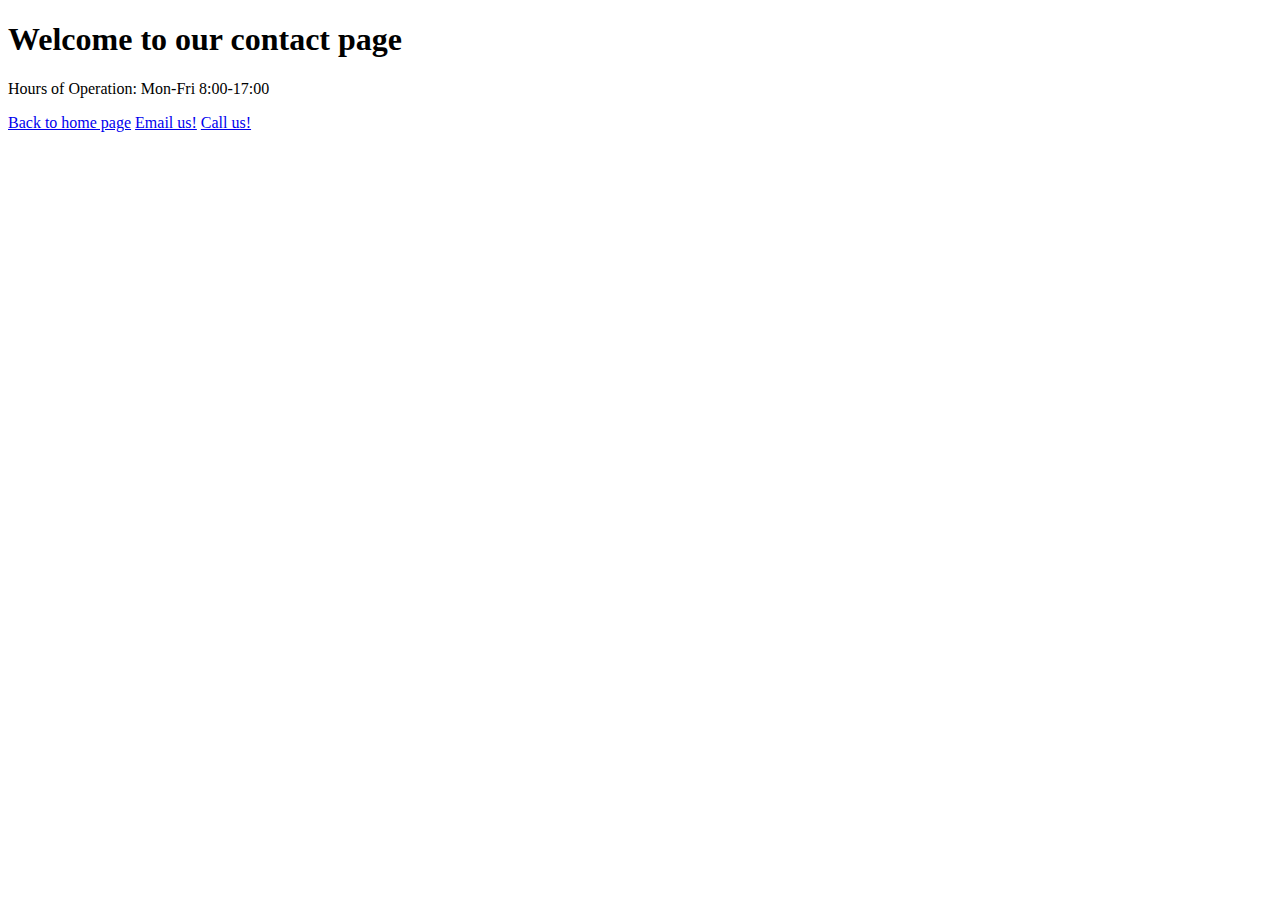
==== Pages/Contact.html @ b52e64c1 "I added a new page" ====
<!DOCTYPE html>
<html lang="en">
<head>
  <meta charset="UTF-8">
  <meta http-equiv="X-UA-Compatible" content="IE=edge">
  <meta name="viewport" content="width=, initial-scale=1.0">
  <title>Contact Us</title>

</head>
<h1>Welcome to our contact page</h1>

<p>Hours of Operation: Mon-Fri 8:00-17:00

</p>

<body>
  <a href="/index.html">Back to home page</a>
  
  <a href="mailto:info@okotokspizza.ca">Email us!</a>

  <a href="tel:4035555555">Call us!</a>
</body>
</html>
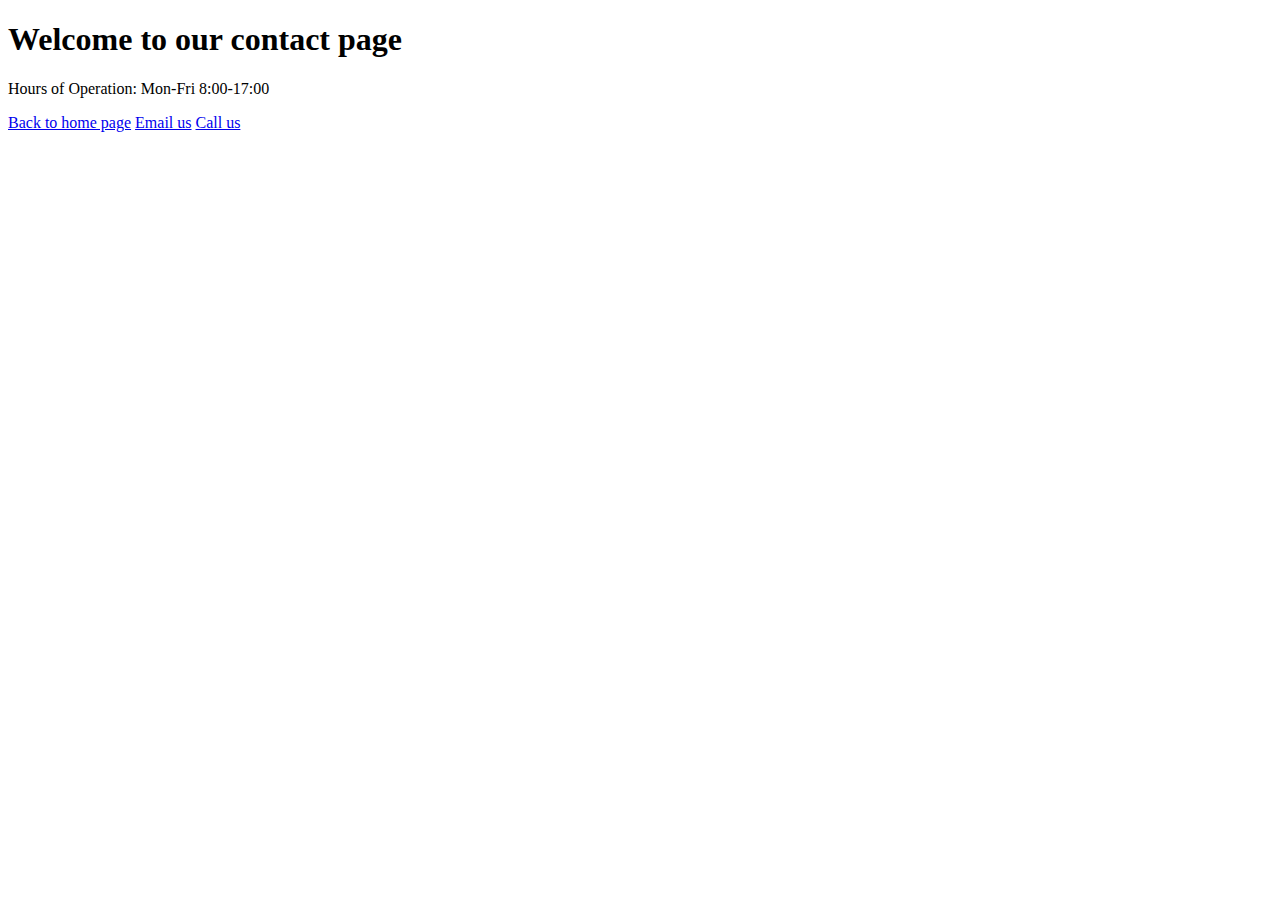
==== commit d19082ca: "I added layout tags to Index.html and Gallery.html" ====
--- a/Pages/Contact.html
+++ b/Pages/Contact.html
@@ -3,7 +3,7 @@
 <head>
   <meta charset="UTF-8">
   <meta http-equiv="X-UA-Compatible" content="IE=edge">
-  <meta name="viewport" content="width=, initial-scale=1.0">
+  <meta name="viewport" content="width=device-width, initial-scale=1.0">
   <title>Contact Us</title>
 
 </head>
@@ -15,9 +15,9 @@
 
 <body>
   <a href="/index.html">Back to home page</a>
-  
-  <a href="mailto:info@okotokspizza.ca">Email us!</a>
 
-  <a href="tel:4035555555">Call us!</a>
+  <a href="mailto:info@okotokspizza.ca">Email us</a>
+
+  <a href="tel:4035555555">Call us</a>
 </body>
 </html>